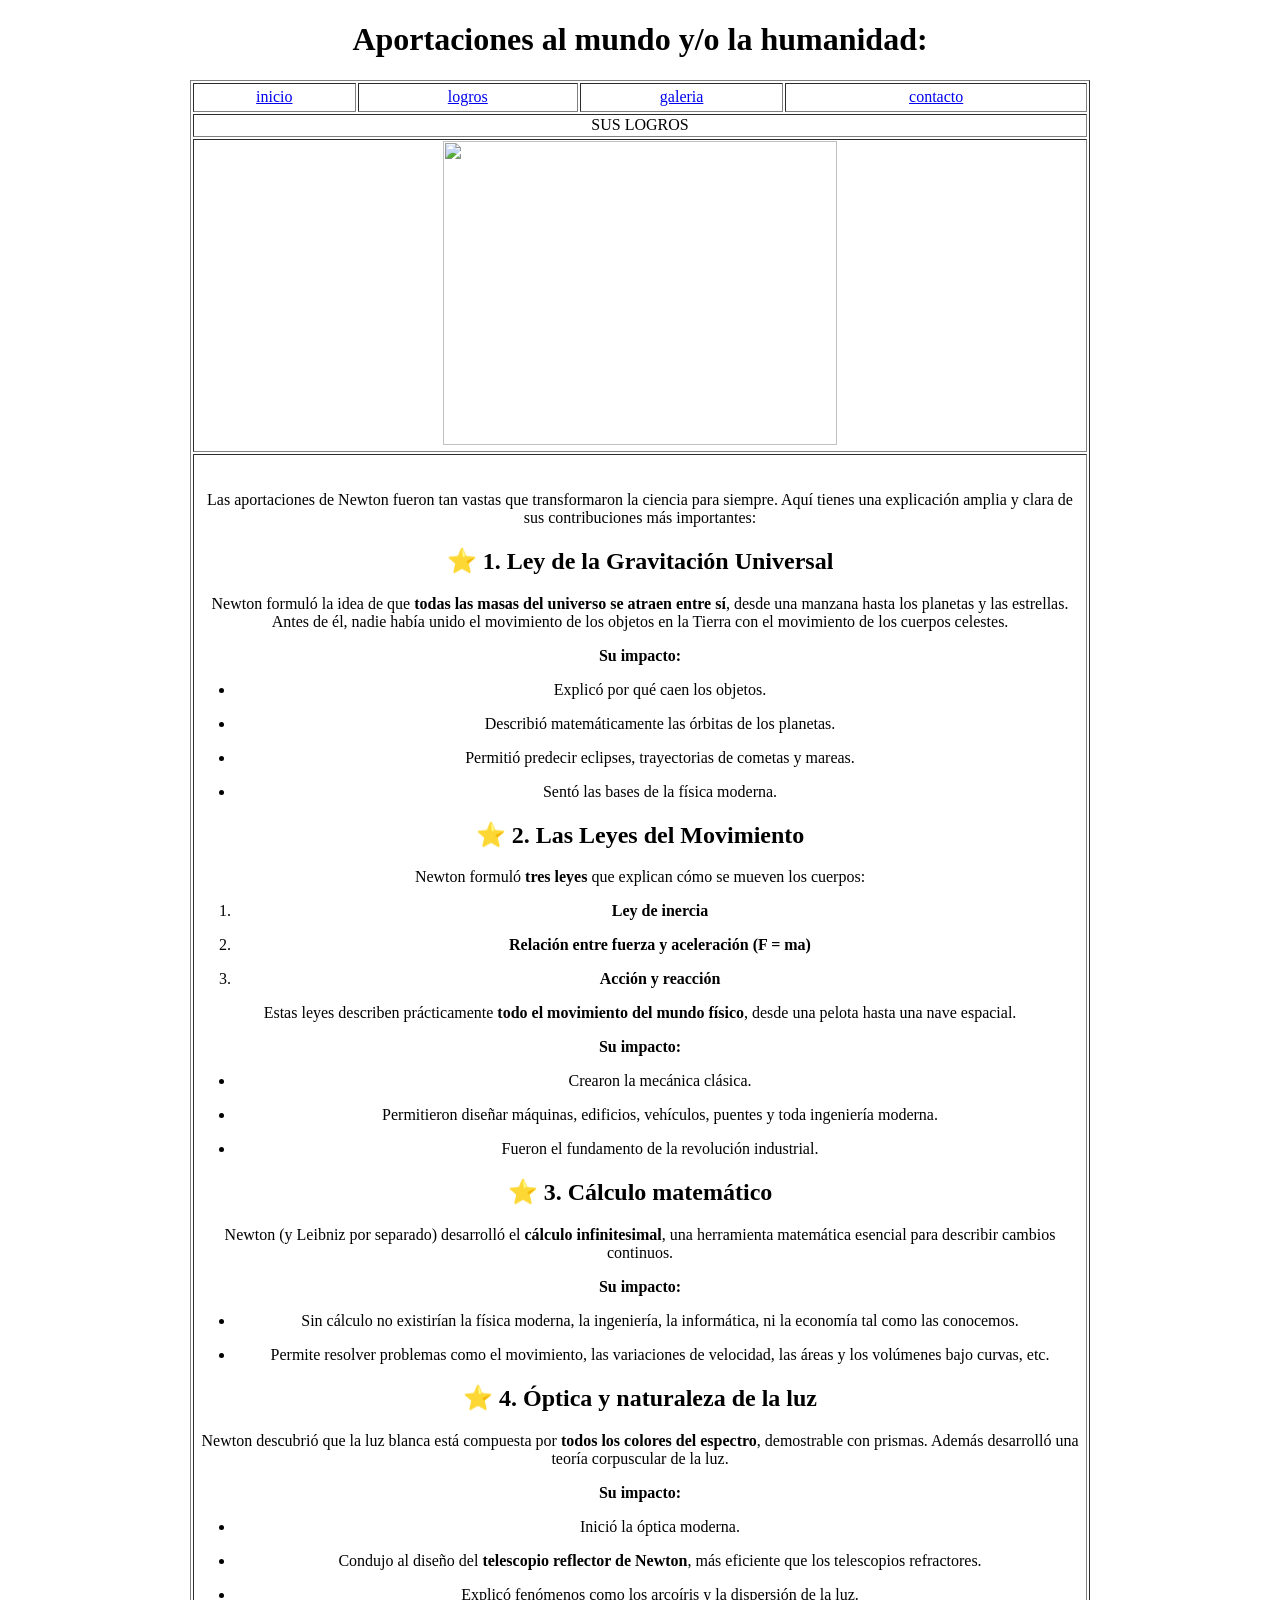
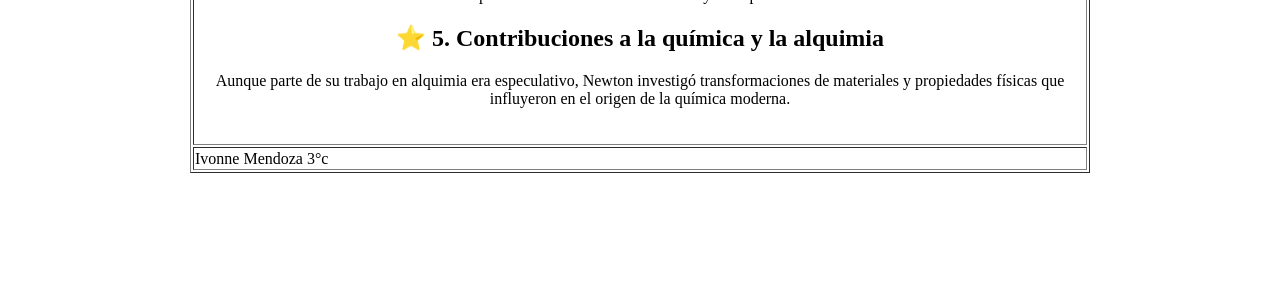
==== page2.html @ 550d62be "Add files via upload" ====
<!doctype html>
<html>
<head>
	<link rel="icon" type="image/x-icon" href="favicon de flor.ico">
	<link href="estilos.css" rel="stylesheet" type="text/css">
<meta charset="utf-8">
<title>Untitled Document</title>

</head>

<body>
	<center><h1>Aportaciones al mundo y/o la humanidad:</h1></center>
<table width="900" height="1693" border="1" align="center">
  <tbody>
    <tr>
      <td width="148" height="25" align="center"><a href="index.html">inicio</a></td>
      <td width="202" align="center"><a href="page 2.html">logros</a></td>
      <td width="186" align="center"><a href="gallery.html">galeria</a></td>
      <td width="278" align="center"><a href="form.html">contacto</a></td>
    </tr>
    <tr>
      <td colspan="4" align="center">SUS LOGROS</td>
    </tr>
    <tr>
      <td height="309" colspan="4" align="center" valign="middle"><img src="isaac newton 2.jpg" width="394" height="304" alt=""/></td>
    </tr>
    <tr>
      <td colspan="4" align="center"><p data-start="1784" data-end="1953">Las aportaciones de Newton fueron tan vastas que transformaron la ciencia para siempre. Aquí tienes una explicación amplia y clara de sus contribuciones más importantes:</p>
        <h2 data-start="1960" data-end="2003">⭐ 1. <strong data-start="1968" data-end="2003">Ley de la Gravitación Universal</strong></h2>
        <p data-start="2004" data-end="2258">Newton formuló la idea de que <strong data-start="2034" data-end="2085">todas las masas del universo se atraen entre sí</strong>, desde una manzana hasta los planetas y las estrellas.<br data-start="2140" data-end="2143">
          Antes de él, nadie había unido el movimiento de los objetos en la Tierra con el movimiento de los cuerpos celestes.</p>
        <p data-start="2260" data-end="2275"><strong data-start="2260" data-end="2275">Su impacto:</strong></p>
        <ul data-start="2276" data-end="2478">
          <li data-start="2276" data-end="2313">
            <p data-start="2278" data-end="2313">Explicó por qué caen los objetos.</p>
          </li>
          <li data-start="2314" data-end="2372">
            <p data-start="2316" data-end="2372">Describió matemáticamente las órbitas de los planetas.</p>
          </li>
          <li data-start="2373" data-end="2438">
            <p data-start="2375" data-end="2438">Permitió predecir eclipses, trayectorias de cometas y mareas.</p>
          </li>
          <li data-start="2439" data-end="2478">
            <p data-start="2441" data-end="2478">Sentó las bases de la física moderna.</p>
          </li>
        </ul>
        <h2 data-start="2485" data-end="2521">⭐ 2. <strong data-start="2493" data-end="2521">Las Leyes del Movimiento</strong></h2>
        <p data-start="2522" data-end="2592">Newton formuló <strong data-start="2537" data-end="2551">tres leyes</strong> que explican cómo se mueven los cuerpos:</p>
        <ol data-start="2594" data-end="2696">
          <li data-start="2594" data-end="2617">
            <p data-start="2597" data-end="2617"><strong data-start="2597" data-end="2615">Ley de inercia</strong></p>
          </li>
          <li data-start="2618" data-end="2671">
            <p data-start="2621" data-end="2671"><strong data-start="2621" data-end="2669">Relación entre fuerza y aceleración (F = ma)</strong></p>
          </li>
          <li data-start="2672" data-end="2696">
            <p data-start="2675" data-end="2696"><strong data-start="2675" data-end="2696">Acción y reacción</strong></p>
          </li>
        </ol>
        <p data-start="2698" data-end="2816">Estas leyes describen prácticamente <strong data-start="2734" data-end="2773">todo el movimiento del mundo físico</strong>, desde una pelota hasta una nave espacial.</p>
        <p data-start="2818" data-end="2833"><strong data-start="2818" data-end="2833">Su impacto:</strong></p>
        <ul data-start="2834" data-end="3009">
          <li data-start="2834" data-end="2866">
            <p data-start="2836" data-end="2866">Crearon la mecánica clásica.</p>
          </li>
          <li data-start="2867" data-end="2957">
            <p data-start="2869" data-end="2957">Permitieron diseñar máquinas, edificios, vehículos, puentes y toda ingeniería moderna.</p>
          </li>
          <li data-start="2958" data-end="3009">
            <p data-start="2960" data-end="3009">Fueron el fundamento de la revolución industrial.</p>
          </li>
        </ul>
        <h2 data-start="3016" data-end="3046">⭐ 3. <strong data-start="3024" data-end="3046">Cálculo matemático</strong></h2>
        <p data-start="3047" data-end="3189">Newton (y Leibniz por separado) desarrolló el <strong data-start="3093" data-end="3118">cálculo infinitesimal</strong>, una herramienta matemática esencial para describir cambios continuos.</p>
        <p data-start="3191" data-end="3206"><strong data-start="3191" data-end="3206">Su impacto:</strong></p>
        <ul data-start="3207" data-end="3448">
          <li data-start="3207" data-end="3325">
            <p data-start="3209" data-end="3325">Sin cálculo no existirían la física moderna, la ingeniería, la informática, ni la economía tal como las conocemos.</p>
          </li>
          <li data-start="3326" data-end="3448">
            <p data-start="3328" data-end="3448">Permite resolver problemas como el movimiento, las variaciones de velocidad, las áreas y los volúmenes bajo curvas, etc.</p>
          </li>
        </ul>
        <h2 data-start="3455" data-end="3496">⭐ 4. <strong data-start="3463" data-end="3496">Óptica y naturaleza de la luz</strong></h2>
        <p data-start="3497" data-end="3663">Newton descubrió que la luz blanca está compuesta por <strong data-start="3551" data-end="3585">todos los colores del espectro</strong>, demostrable con prismas. Además desarrolló una teoría corpuscular de la luz.</p>
        <p data-start="3665" data-end="3680"><strong data-start="3665" data-end="3680">Su impacto:</strong></p>
        <ul data-start="3681" data-end="3884">
          <li data-start="3681" data-end="3710">
            <p data-start="3683" data-end="3710">Inició la óptica moderna.</p>
          </li>
          <li data-start="3711" data-end="3819">
            <p data-start="3713" data-end="3819">Condujo al diseño del <strong data-start="3735" data-end="3769">telescopio reflector de Newton</strong>, más eficiente que los telescopios refractores.</p>
          </li>
          <li data-start="3820" data-end="3884">
            <p data-start="3822" data-end="3884">Explicó fenómenos como los arcoíris y la dispersión de la luz.</p>
          </li>
        </ul>
        <h2 data-start="3891" data-end="3944">⭐ 5. <strong data-start="3899" data-end="3944">Contribuciones a la química y la alquimia</strong></h2>
        <p data-start="3945" data-end="4122">Aunque parte de su trabajo en alquimia era especulativo, Newton investigó transformaciones de materiales y propiedades físicas que influyeron en el origen de la química moderna.</p></td>
    </tr>
    <tr>
      <td colspan="4" align="center" style="text-align: left">Ivonne Mendoza 3°c</td>
    </tr>
  </tbody>
</table>
<p>&nbsp;</p>
<p>&nbsp;</p>
<p>&nbsp;</p>
</body>
</html>
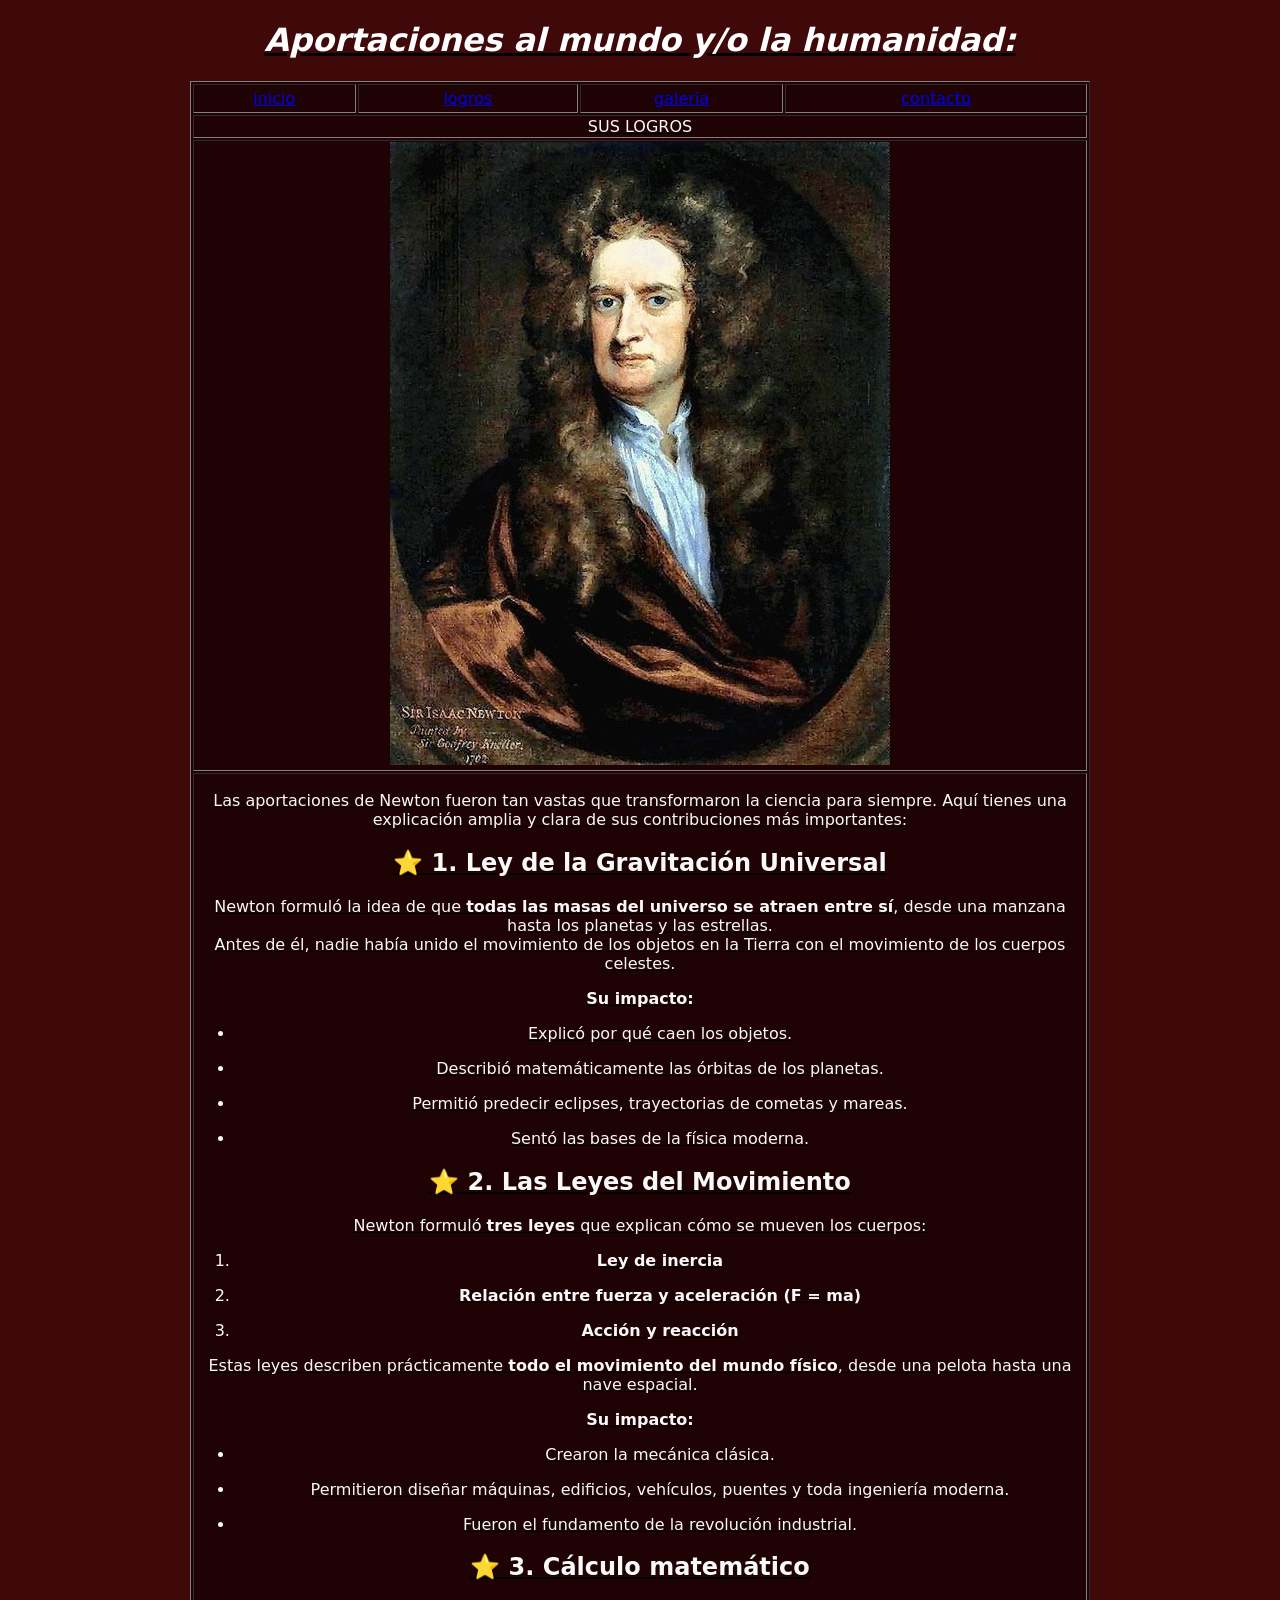
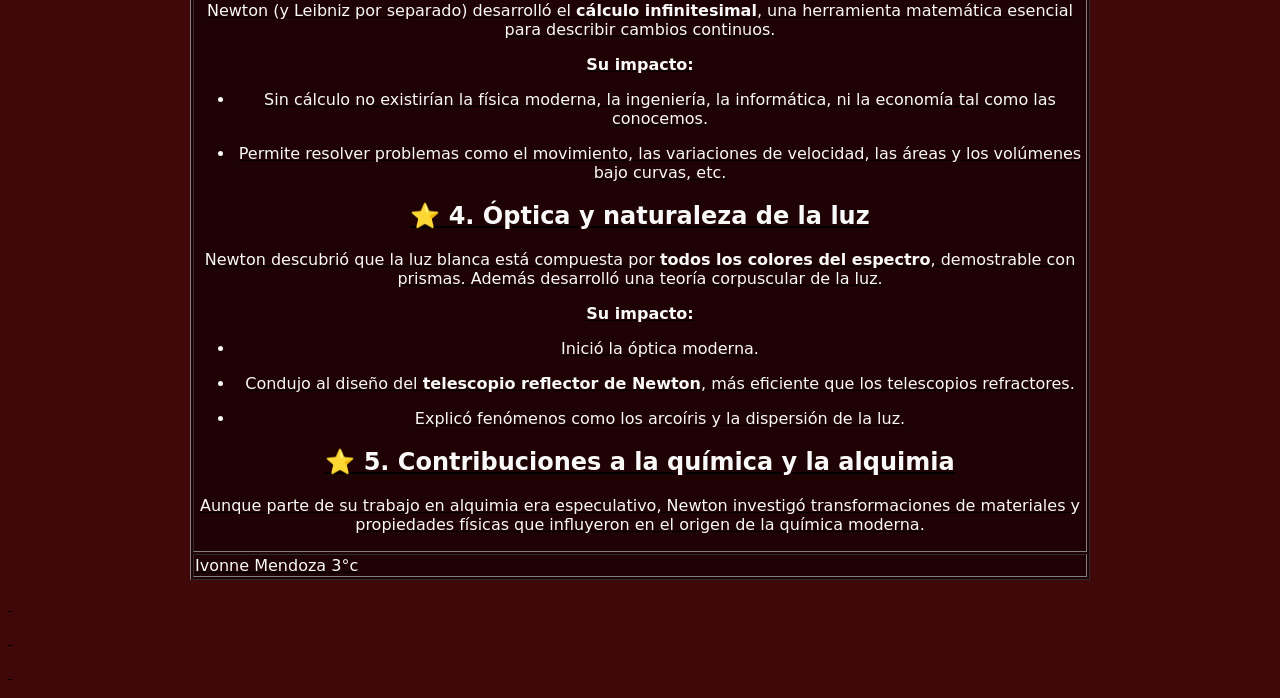
==== commit 3ca0114d: "Add files via upload" ====
--- a/page2.html
+++ b/page2.html
@@ -22,7 +22,7 @@
       <td colspan="4" align="center">SUS LOGROS</td>
     </tr>
     <tr>
-      <td height="309" colspan="4" align="center" valign="middle"><img src="isaac newton 2.jpg" width="394" height="304" alt=""/></td>
+      <td height="309" colspan="4" align="center" valign="middle"><img src="isaac1.jpg" width="500" height="623" alt=""/></td>
     </tr>
     <tr>
       <td colspan="4" align="center"><p data-start="1784" data-end="1953">Las aportaciones de Newton fueron tan vastas que transformaron la ciencia para siempre. Aquí tienes una explicación amplia y clara de sus contribuciones más importantes:</p>
--- a/estilos.css
+++ b/estilos.css
@@ -0,0 +1,17 @@
+@charset "utf-8";
+body {
+    background-color: #3F090A;
+    text-align: left;
+    text-decoration: underline;
+}
+h1 {
+    color: #FFFFFF;
+    font-family: Segoe, "Segoe UI", "DejaVu Sans", "Trebuchet MS", Verdana, sans-serif;
+    font-style: oblique;
+}
+table {
+    background-color: #1F0203;
+    color: #F9F9F9;
+    font-family: Segoe, "Segoe UI", "DejaVu Sans", "Trebuchet MS", Verdana, sans-serif;
+    text-align: left;
+}
